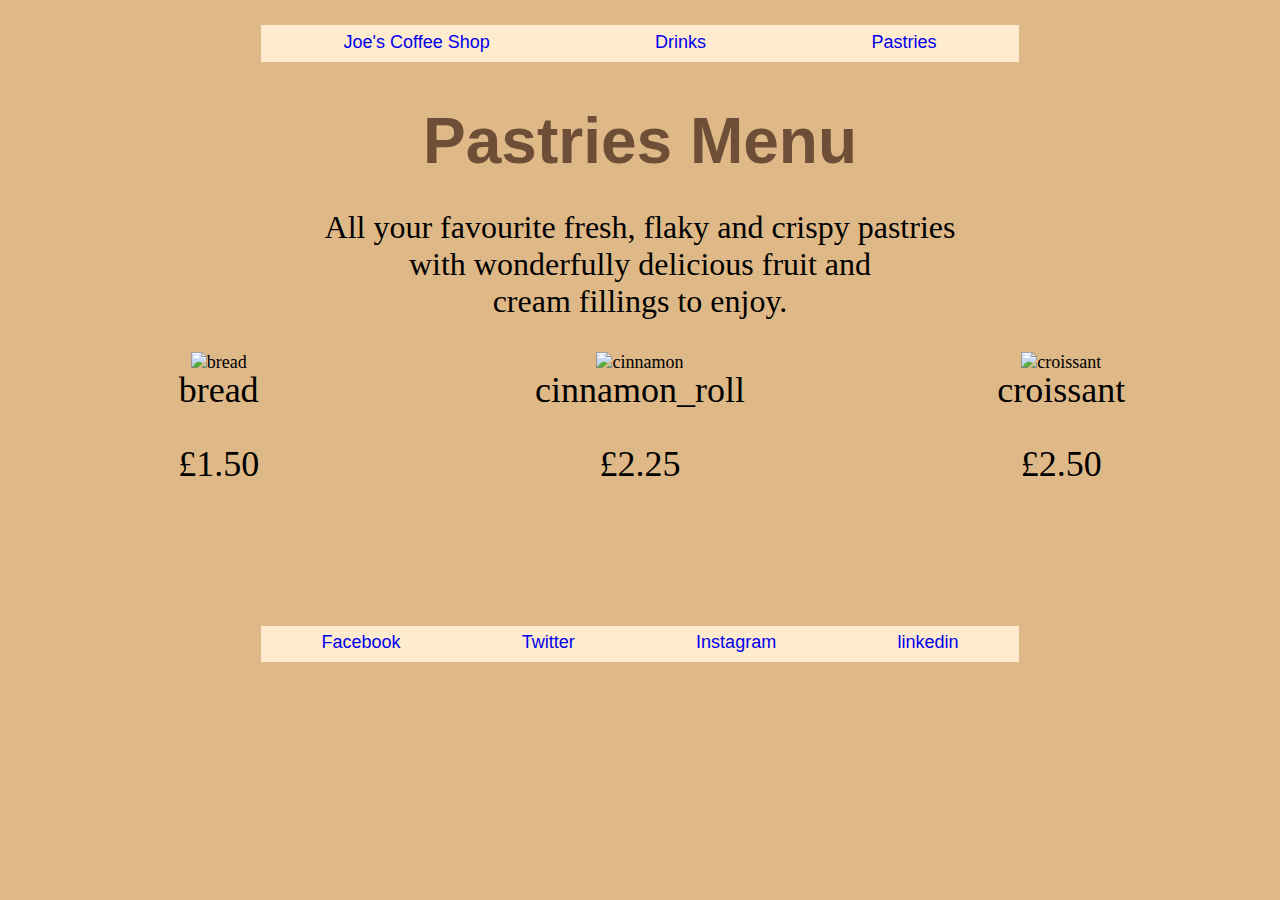
==== webpage3.html @ 724587ed "Add files via upload" ====
<!DOCTYPE html>
<html lang="en">
<head>
    <meta charset="UTF-8">
    <link rel="stylesheet" href="website.css"
    <meta name="viewport" content="width=device-width, initial-scale=1.0">
    <title></title>
</head>
<body>
    <div id="navbar">
        <a href="index.html">Joe's Coffee Shop</a>
        <a href="webpage2.html">Drinks</a>
        <a href="webpage3.html">Pastries</a>
    </div>
    <h1>Pastries Menu</h1>
    <p>All your favourite fresh, flaky and crispy pastries
    <br>
     with wonderfully delicious fruit and
    <br>
    cream fillings to enjoy. 
    </p>

</div>
<div class="im3">
<div class="pastries"> 
<img src="bread.jpeg" alt="bread">
<p>bread</p>
<p>£1.50</p>
</div>
<div class="pastries">  
<img src="cinnamon_roll.jpeg" alt="cinnamon">
<p>cinnamon_roll</p>
<p>£2.25</p>
</div>
<div class="pastries"> 
<img src="croissant.jpeg" alt="croissant">


<p>croissant</p>

<p>£2.50</p>
</div>
</div>
<p></p>
<br>
<br>
<br>

<div class="sml" target="_blank">
    <a href="https://en-gb.facebook.com/"target="_blank">Facebook</a>
    <a href="https://twitter.com/?lang=en"target="_blank">Twitter</a>
    <a href="https://www.instagram.com/"target="_blank">Instagram</a>
    <a href="https://uk.linkedin.com/"target="_blank">linkedin</a
</div>   
</body>
</html>
---- website.css ----
#navbar {
    background-color: blanchedalmond;
    display:flex;
    justify-content: space-around;
    
     }

 #navbar {
        position: relative;
    } 
    
    

#navbar {
     height: 30px;
     padding-top: .5%;
    margin-left: 20%;
    margin-right: 20%;
    margin-top: 2%;


    

}

#navbar a{
    text-decoration: none;
    font-family: Arial, Helvetica, sans-serif;
    font-size: large;
}


#navbar a:hover {
    color:red
}
.home_image {
    width:25%;
    padding-top: 4%;
    margin-left: 35%;
}

h1 {
    text-align: center;
    font-size: 400%;
    font-family: Arial, Helvetica, sans-serif;
    color: #6f4e37;
}
    
p {
    text-align: center;
    font-size: 200%;
    margin-top: -1%;
}
.sml {
    background-color: blanchedalmond;
    display: flex;
    justify-content: space-around;
    height: 30px;
    padding-top: .5%;
    margin-left: 20%;
    margin-right: 20%;
    margin-top: 2.5%;
    }

.sml a{
    font-size: large;
    text-decoration: none;
    font-family: Arial, Helvetica, sans-serif;
}

body {
    background-color: burlywood;

}

.p2 {
    text-align: center;
    font-size: 100%;
    margin-top: 2%; 
}
.im2 {
    /* width: 100%; */
    /* border: 2px blue solid; */
    display: flex;
    justify-content: space-around;
}
img {
    width: 50%;
}
.drinks_container {
    /* border: red 2px solid; */
    text-align: center;
    /* display: flex; */
    /* justify-content: center; */
    width: 30%

}
.sm2 {
    background-color: blanchedalmond;
    display: flex;
    justify-content: space-around;
    height: 30px;
    padding-top: .5%;
    margin-left: 20%;
    margin-right: 20%;
    margin-top: 3.5%;
    margin-bottom: 1.75%;

}
a{
    font-size: large;
    text-decoration: none;
    font-family: Arial, Helvetica, sans-serif;
}
.im3 {
    display: flex;
    justify-content: space-around;

}
.pastries {
    text-align: center;
    width: 30%;
    margin-top: 0%;
    font-size: large;

}
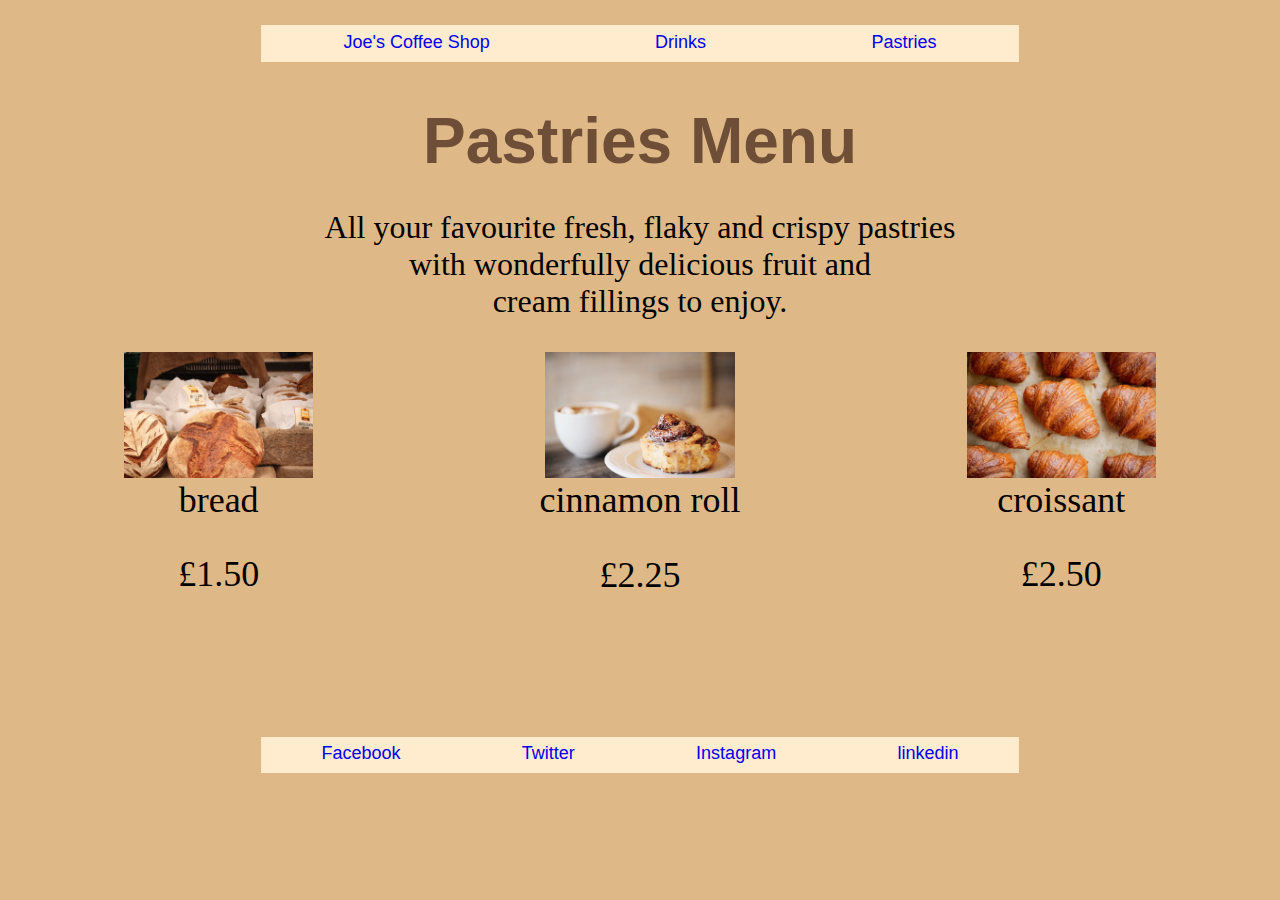
==== commit 335dd436: "Update webpage3.html" ====
--- a/webpage3.html
+++ b/webpage3.html
@@ -29,7 +29,7 @@
 </div>
 <div class="pastries">  
 <img src="cinnamon_roll.jpeg" alt="cinnamon">
-<p>cinnamon_roll</p>
+<p>cinnamon roll</p>
 <p>£2.25</p>
 </div>
 <div class="pastries"> 
@@ -53,4 +53,4 @@
     <a href="https://uk.linkedin.com/"target="_blank">linkedin</a
 </div>   
 </body>
-</html>+</html>
